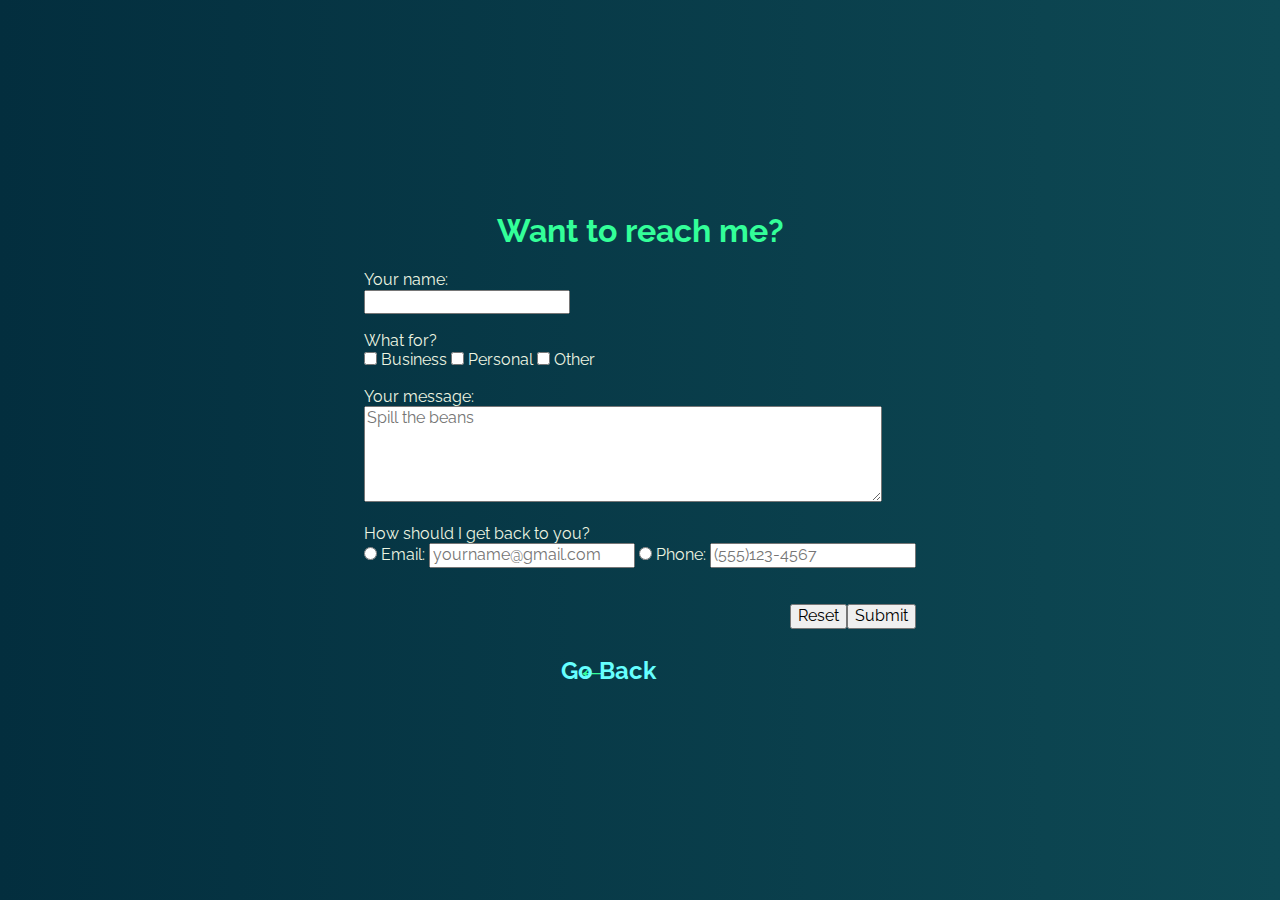
==== contact.html @ 0b2f36a8 "first commit" ====
<!DOCTYPE html>
<html lang="en">
<head>
  <meta charset="UTF-8">
  <meta http-equiv="X-UA-Compatible" content="IE=edge">
  <meta name="viewport" content="width=device-width, initial-scale=1.0">
  <title>Contact Me</title>
  <link rel="stylesheet" href="css/normalize.css">
  <link rel="stylesheet" href="https://fonts.googleapis.com/css?family=Raleway">
  <link rel="stylesheet" href="css/main.css">
</head>
<body>
  <div class="display">
    <h1>Want to reach me?</h1>
    <form style="color: #edf5e1;">
      <label for="fullname">Your name:</label><br>
      <input required type="txt" id="fullname" name="fullname"><br><br>
      
      <label>What for?</label><br>
      <input type="checkbox" id="reason1" name="reason1" value="business">
      <label for="reason1">Business</label>
      <input type="checkbox" id="reason2" name="reason2" value="personal">
      <label for="reason2">Personal</label>
      <input type="checkbox" id="reason3" name="reason1" value="other">
      <label for="reason3">Other</label><br><br>

      <label for="message">Your message:</label><br>
      <textarea required id="message" name="message" placeholder="Spill the beans" style="width: 40dvw; height: 10dvh;"></textarea><br>

      <br><label for="respond">How should I get back to you?</label><br>
      <input type="radio" id="email" name="respond" value="email">
      <label for="email">Email: <input type="email" placeholder="yourname@gmail.com"></label>
      <input type="radio" id="phone" name="respond" value="phone">
      <label for="phone">Phone: <input type="tel" placeholder="(555)123-4567"></label>

      <br><br><br><input type="submit" value="Submit" style="float: right;">
      <input type="reset" style="float: right;">
    </form>
    <a href="/index.html" class="back">
      <div class="end back-container">
        <h1>&larr;</h1>
        <h2>Go Back</h2>
      </div>
    </a>
  </div>
</body>
</html>
---- css/main.css ----
.display {
  background: linear-gradient(90deg, #032e3e, #19646a, #032e3e);
  background-size: 400% 400%;
  font-family: "Raleway", sans-serif;
  animation: display-bg 20s ease-in-out infinite;
  height: 100vh;
  display: flex;
  flex-direction: column;
  justify-content: center;
  align-items: center;
}

@keyframes display-bg {
  0% {
    background-position: 0% 50%;
  }
  50% {
    background-position: 100% 50%;
  }
  100% {
    background-position: 0% 50%;
  }
}

.navigation, .back {
  text-decoration: none;
  color: inherit;
}
.navigation:hover {
  transform: scale(1.5);
  transition: .5s ease;
  text-shadow: 0 0 25px hsl(400, 100%, 100%);
}

.face {
  position: relative;
  height: 40%;
  display: flex;
  margin-left: 10rem;
}
.side-section {
  height: 100%;
  display: flex;
  flex-direction: column;
  justify-content: space-around;
  margin-left: 4rem;
  color: hsl(400, 100%, 70%);
  animation: side-section 3s linear infinite;
}
@keyframes side-section {
  0% {
    text-shadow: none;
  }
  50% {
    text-shadow: 0 0 25px hsl(400, 100%, 70%);
  }
  100% {
    text-shadow: none;
  }
}

.bday, .stare {
  border-radius: 50%;
  height: 100%;
  animation: glow 5s linear infinite;
}
@keyframes glow {
  0% {
    box-shadow: 0 0 15px hsl(180, 100%, 70%);
  }
  50% {
    box-shadow: 0 0 50px hsl(150, 100%, 60%);
  }
  100% {
    box-shadow: 0 0 15px hsl(180, 100%, 70%);
  }
}
.stare {
  position: absolute;
  top: 0;
  left: 0;
  opacity: 0;
  transition: 1s ease;
}
.face:hover .stare {
  opacity: 1;
}

h1 {
  color: hsl(150, 100%, 60%);
  animation: neon 3s linear infinite;
}
h2 {
  color: hsl(180, 100%, 70%);
  transform: translateX(-3rem);
}

@keyframes neon {
  0% {
    text-shadow: 0 0 25px hsl(150, 100%, 60%);
  }
  50% {
    text-shadow: none;
  }
  100% {
    text-shadow: 0 0 25px hsl(150, 100%, 60%);
  }
}

.links {
  display: flex;
  justify-content: space-between;
  width: 12rem;
}
.icon {
  position: relative;
}
.icon-hover {
  position: absolute;
  top: 0;
  left: 0;
  opacity: 0;
  transition: .1s linear;
}
.icon:hover .icon-hover {
  opacity: 1;
}

.tooltip {
  position: relative;
  display: inline-block;
}

/* Tooltip text */
.tooltip .tooltiptext {
  visibility: hidden;
  width: auto;
  color: #fff;
  text-align: center;
  padding: 7px;
  border-radius: 6px;

  /* Position the tooltip text */
  position: absolute;
  z-index: 1;
  top: 140%;
  left: 20%;
  margin-left: -60px;

  /* Fade in tooltip */
  opacity: 0;
  transition: opacity 0.3s;
}
.tooltip .gmail {
  background-color: #CE493B;
}
.tooltip .github {
  background-color: #A66CFF;
}
.tooltip .linkedin {
  background-color: #0077B5;
}

/* Tooltip arrow */
.tooltip .tooltiptext::after {
  content: "";
  position: absolute;
  bottom: 100%;
  left: 50%;
  margin-left: -5px;
  border-width: 5px;
  border-style: solid;
}
.tooltip .gmail::after {
  border-color: transparent transparent #CE493B transparent;
}
.tooltip .github::after {
  border-color: transparent transparent #A66CFF transparent;
}
.tooltip .linkedin::after {
  border-color: transparent transparent #0077B5 transparent;
}

/* Show the tooltip text when you mouse over the tooltip container */
.tooltip:hover .tooltiptext {
  visibility: visible;
  opacity: 1;
}

.content {
  margin-left: 20rem;
  margin-right: 20rem;
  width: 50dvw;
  color: #edf5e1;
}

.end:hover {
  text-shadow: 0 0 25px hsl(180, 100%, 70%);
  transform: translateX(-.5rem);
  transition: .5s ease;
}

.back-container {
  display: flex;
  width: 10dvw;
  justify-content: space-between;
  align-items: baseline;
}
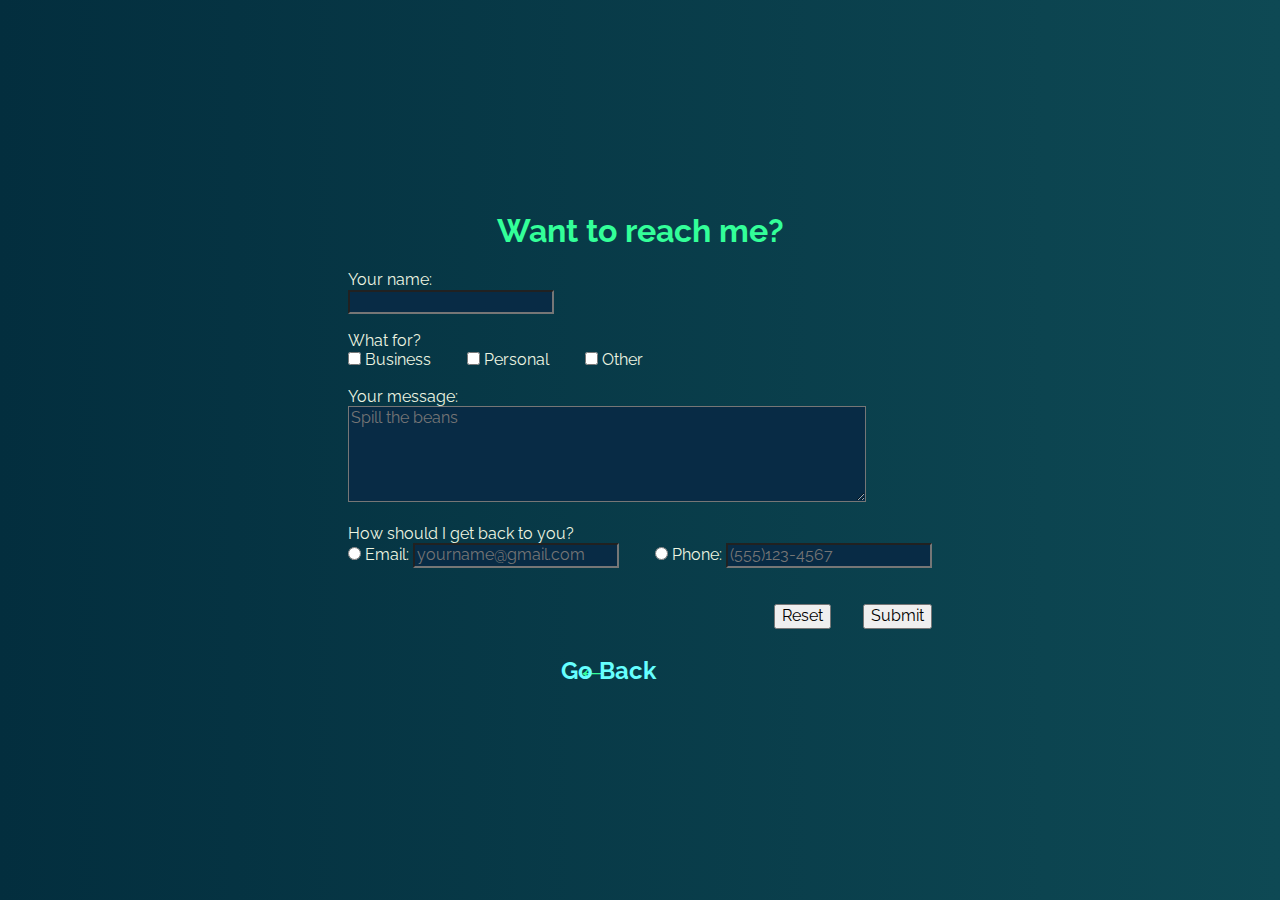
==== commit 33431cc0: "form styling" ====
--- a/contact.html
+++ b/contact.html
@@ -14,27 +14,27 @@
     <h1>Want to reach me?</h1>
     <form style="color: #edf5e1;">
       <label for="fullname">Your name:</label><br>
-      <input required type="txt" id="fullname" name="fullname"><br><br>
+      <input required type="txt" id="fullname" name="fullname" style="background-color: hsl(205, 80%, 15%);"><br><br>
       
       <label>What for?</label><br>
       <input type="checkbox" id="reason1" name="reason1" value="business">
       <label for="reason1">Business</label>
-      <input type="checkbox" id="reason2" name="reason2" value="personal">
+      <input type="checkbox" id="reason2" name="reason2" value="personal" style="margin-left: 2em;">
       <label for="reason2">Personal</label>
-      <input type="checkbox" id="reason3" name="reason1" value="other">
+      <input type="checkbox" id="reason3" name="reason1" value="other" style="margin-left: 2em;">
       <label for="reason3">Other</label><br><br>
 
       <label for="message">Your message:</label><br>
-      <textarea required id="message" name="message" placeholder="Spill the beans" style="width: 40dvw; height: 10dvh;"></textarea><br>
+      <textarea required id="message" name="message" placeholder="Spill the beans" style="width: 40dvw; height: 10dvh; background-color: hsl(205, 80%, 15%); color: #edf5e1;"></textarea><br>
 
       <br><label for="respond">How should I get back to you?</label><br>
       <input type="radio" id="email" name="respond" value="email">
-      <label for="email">Email: <input type="email" placeholder="yourname@gmail.com"></label>
-      <input type="radio" id="phone" name="respond" value="phone">
-      <label for="phone">Phone: <input type="tel" placeholder="(555)123-4567"></label>
+      <label for="email">Email: <input type="email" placeholder="yourname@gmail.com" style="background-color: hsl(205, 80%, 15%); color: #edf5e1;"></label>
+      <input type="radio" id="phone" name="respond" value="phone" style="margin-left: 2em;">
+      <label for="phone">Phone: <input type="tel" placeholder="(555)123-4567" style="background-color: hsl(205, 80%, 15%); color: #edf5e1;"></label>
 
       <br><br><br><input type="submit" value="Submit" style="float: right;">
-      <input type="reset" style="float: right;">
+      <input type="reset" style="float: right; margin-right: 2em;">
     </form>
     <a href="/index.html" class="back">
       <div class="end back-container">
